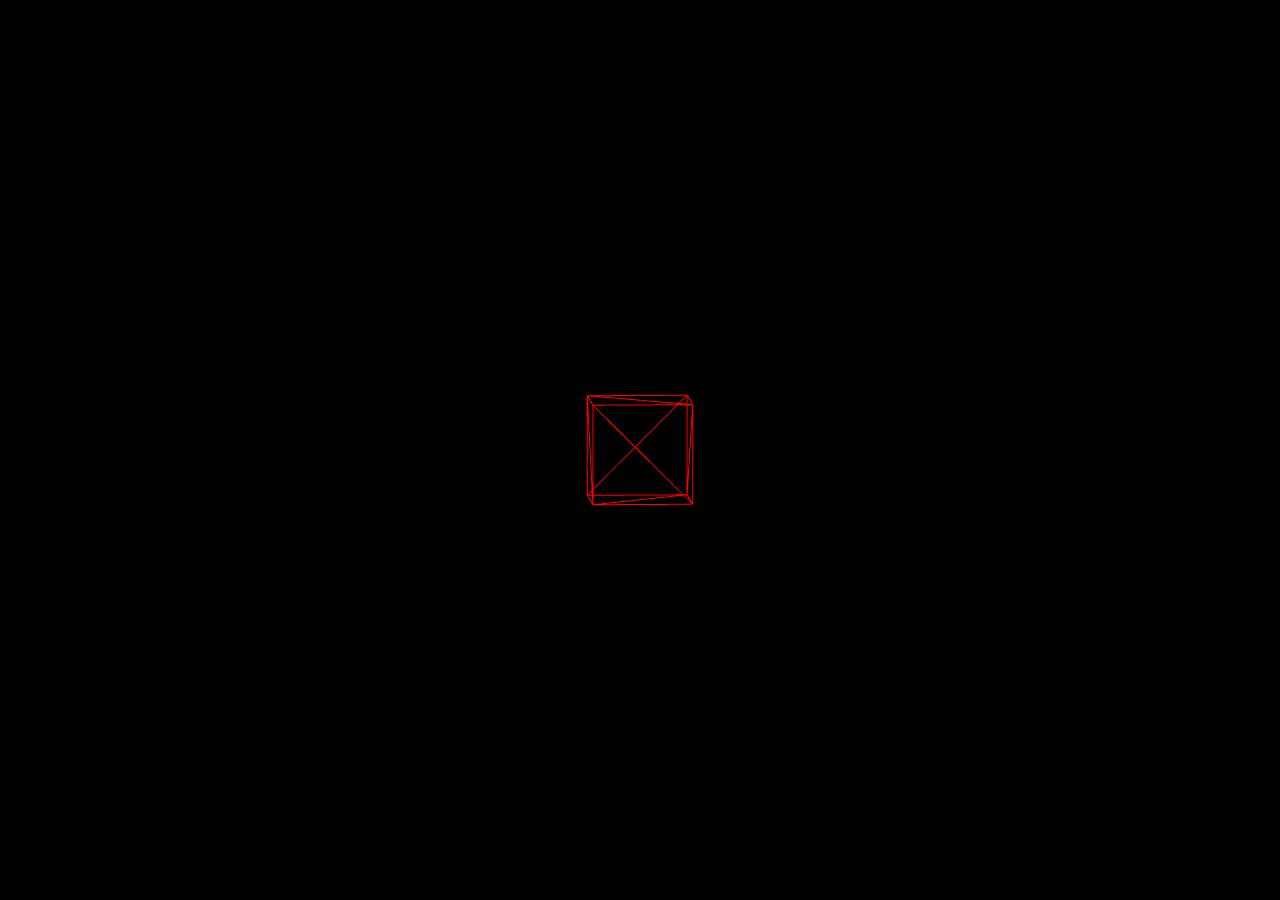
==== index.html @ 12ee1763 "N's update" ====
<!DOCTYPE html>
<html lang="en">
<head>
	<title>3d example using three.js and multiple windows</title>
	<script type="text/javascript" src="three.r124.min.js"></script>
	<style type="text/css">
		
		*
		{
			margin: 0;
			padding: 0;
		}

	</style>
</head>
<body>
	
	<script type="module" src="main.js"></script>
</body>
</html>
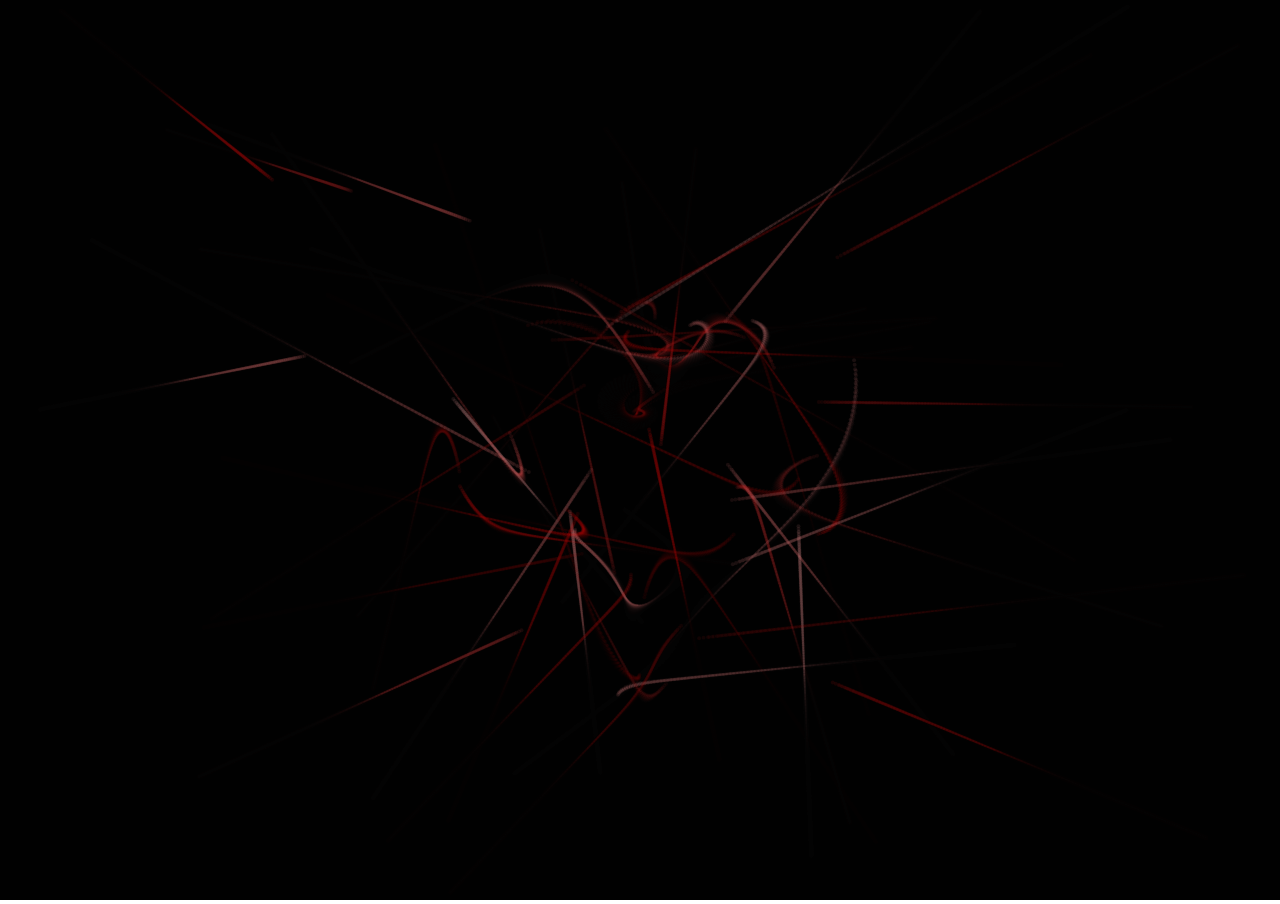
==== commit 67ee8883: "update" ====
--- a/index.html
+++ b/index.html
@@ -1,20 +1,13 @@
 <!DOCTYPE html>
 <html lang="en">
 <head>
-	<title>3d example using three.js and multiple windows</title>
-	<script type="text/javascript" src="three.r124.min.js"></script>
-	<style type="text/css">
-		
-		*
-		{
-			margin: 0;
-			padding: 0;
-		}
-
-	</style>
+    <meta charset="UTF-8">
+    <meta name="viewport" content="width=device-width, initial-scale=1.0">
+    <title>heart</title>
+    <link rel="stylesheet" href="style.css">
 </head>
 <body>
-	
-	<script type="module" src="main.js"></script>
+    <canvas id="alx"></canvas>
+    <script src="script.js"></script>
 </body>
-</html>+</html>
--- a/style.css
+++ b/style.css
@@ -0,0 +1,5 @@
+body
+{ 
+  padding: 0;
+  margin: 0;
+}
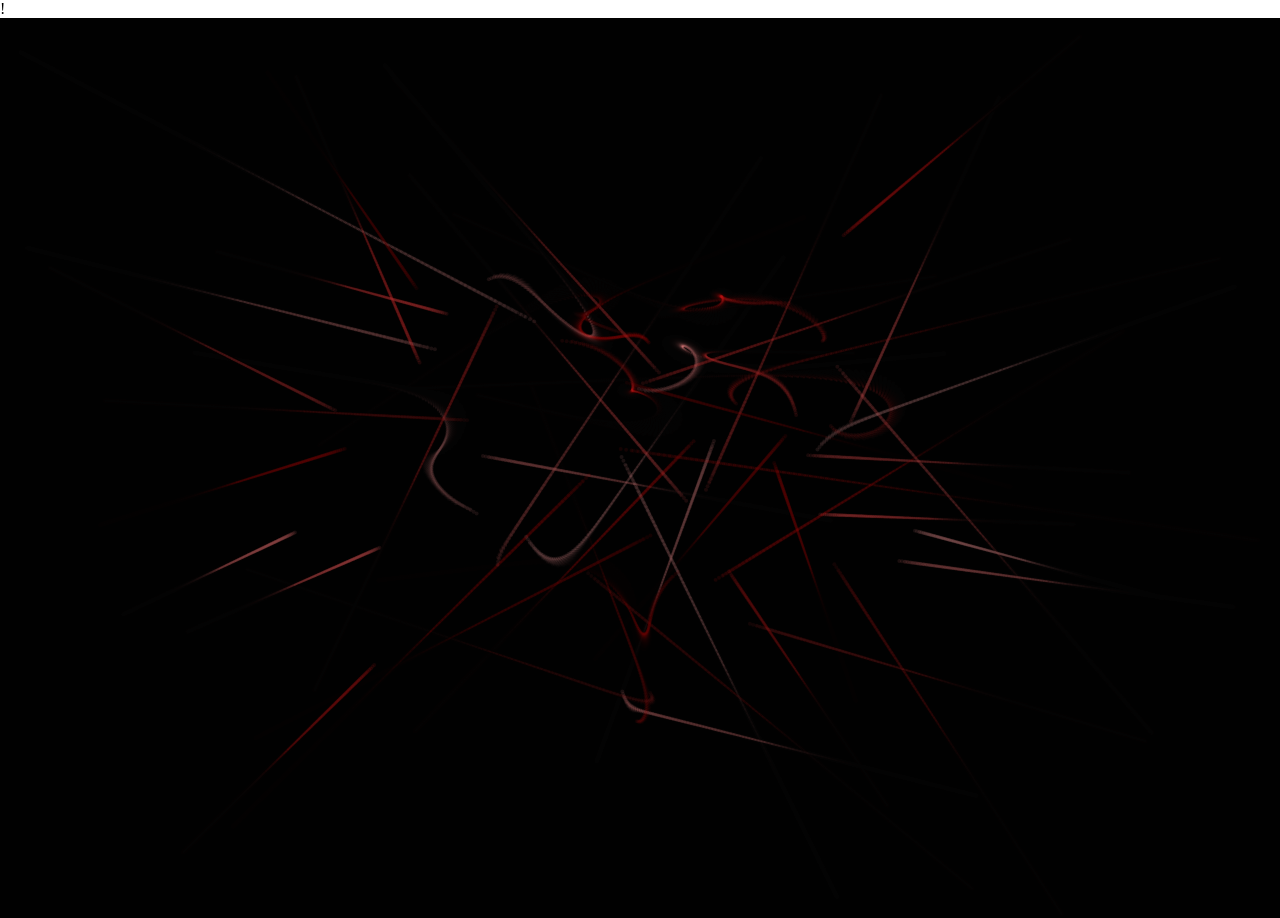
==== commit 906159b3: "Add files via upload" ====
--- a/index.html
+++ b/index.html
@@ -1,13 +1,13 @@
-<!DOCTYPE html>
-<html lang="en">
-<head>
-    <meta charset="UTF-8">
-    <meta name="viewport" content="width=device-width, initial-scale=1.0">
-    <title>heart</title>
-    <link rel="stylesheet" href="style.css">
-</head>
-<body>
-    <canvas id="alx"></canvas>
-    <script src="script.js"></script>
-</body>
-</html>
+!<!DOCTYPE html>
+<html long  = "en">
+    <head>
+        <meta charset = "UTF-8">
+        <meta name = "viewport" content="width-device-width, initial-scale=1.0">
+        <title>Heart</title>
+        <link rel="stylesheet" href="style.css">
+    </head>
+    <body>
+        <canvas id="alx"></canvas>
+        <script src="script.js"></script>
+    </body>
+</html>
--- a/style.css
+++ b/style.css
@@ -1,5 +1,5 @@
-body
-{ 
-  padding: 0;
-  margin: 0;
-}
+body
+{ 
+  padding: 0;
+  margin: 0;
+}
